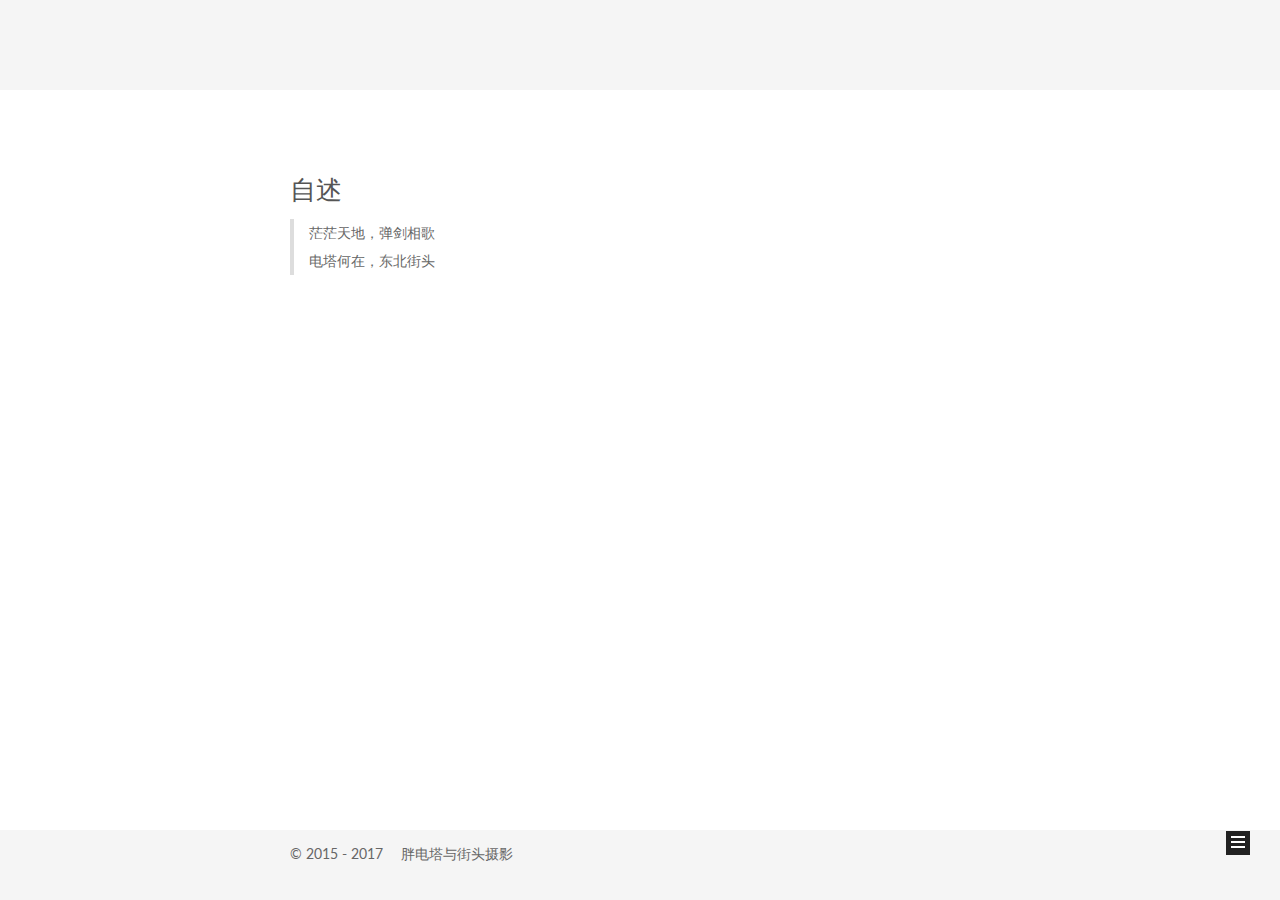
==== about/index.html @ 76a85de4 "fix some bug" ====
<!doctype html>



  


<html class="theme-next mist use-motion" lang="zh-Hans">
<head>
  <meta charset="UTF-8"/>
<meta http-equiv="X-UA-Compatible" content="IE=edge" />
<meta name="viewport" content="width=device-width, initial-scale=1, maximum-scale=1"/>



<meta http-equiv="Cache-Control" content="no-transform" />
<meta http-equiv="Cache-Control" content="no-siteapp" />















  
  
  <link href="/lib/fancybox/source/jquery.fancybox.css?v=2.1.5" rel="stylesheet" type="text/css" />




  
  
  
  

  
    
    
  

  

  

  

  

  
    
    
    <link href="//fonts.googleapis.com/css?family=Lato:300,300italic,400,400italic,700,700italic&subset=latin,latin-ext" rel="stylesheet" type="text/css">
  






<link href="/lib/font-awesome/css/font-awesome.min.css?v=4.6.2" rel="stylesheet" type="text/css" />

<link href="/css/main.css?v=5.1.0" rel="stylesheet" type="text/css" />


  <meta name="keywords" content="Hexo, NexT" />








  <link rel="shortcut icon" type="image/x-icon" href="/favicon.ico?v=5.1.0" />






<meta name="description" content="茫茫天地，弹剑相歌电塔何在，东北街头">
<meta property="og:type" content="website">
<meta property="og:title" content="自述">
<meta property="og:url" content="http://yoursite.com/about/index.html">
<meta property="og:site_name" content="胖电塔与街头摄影">
<meta property="og:description" content="茫茫天地，弹剑相歌电塔何在，东北街头">
<meta property="og:updated_time" content="2017-03-17T02:09:52.000Z">
<meta name="twitter:card" content="summary">
<meta name="twitter:title" content="自述">
<meta name="twitter:description" content="茫茫天地，弹剑相歌电塔何在，东北街头">



<script type="text/javascript" id="hexo.configurations">
  var NexT = window.NexT || {};
  var CONFIG = {
    root: '/',
    scheme: 'Mist',
    sidebar: {"position":"left","display":"post","offset":12,"offset_float":0,"b2t":false,"scrollpercent":false},
    fancybox: true,
    motion: true,
    duoshuo: {
      userId: '0',
      author: '博主'
    },
    algolia: {
      applicationID: '',
      apiKey: '',
      indexName: '',
      hits: {"per_page":10},
      labels: {"input_placeholder":"Search for Posts","hits_empty":"We didn't find any results for the search: ${query}","hits_stats":"${hits} results found in ${time} ms"}
    }
  };
</script>



  <link rel="canonical" href="http://yoursite.com/about/"/>





  <title>
  

  
    自述 | 胖电塔与街头摄影
  
</title>
</head>

<body itemscope itemtype="http://schema.org/WebPage" lang="zh-Hans">

  














  
  
    
  

  <div class="container one-collumn sidebar-position-left  ">
    <div class="headband"></div>

    <header id="header" class="header" itemscope itemtype="http://schema.org/WPHeader">
      <div class="header-inner"><div class="site-brand-wrapper">
  <div class="site-meta ">
    

    <div class="custom-logo-site-title">
      <a href="/"  class="brand" rel="start">
        <span class="logo-line-before"><i></i></span>
        <span class="site-title">胖电塔与街头摄影</span>
        <span class="logo-line-after"><i></i></span>
      </a>
    </div>
      
        <p class="site-subtitle">胖电塔与街头摄影</p>
      
  </div>

  <div class="site-nav-toggle">
    <button>
      <span class="btn-bar"></span>
      <span class="btn-bar"></span>
      <span class="btn-bar"></span>
    </button>
  </div>
</div>

<nav class="site-nav">
  

  
    <ul id="menu" class="menu">
      
        
        <li class="menu-item menu-item-home">
          <a href="/" rel="section">
            
              <i class="menu-item-icon fa fa-fw fa-home"></i> <br />
            
            首页
          </a>
        </li>
      
        
        <li class="menu-item menu-item-categories">
          <a href="/categories" rel="section">
            
              <i class="menu-item-icon fa fa-fw fa-th"></i> <br />
            
            分类
          </a>
        </li>
      
        
        <li class="menu-item menu-item-about">
          <a href="/about" rel="section">
            
              <i class="menu-item-icon fa fa-fw fa-user"></i> <br />
            
            关于
          </a>
        </li>
      
        
        <li class="menu-item menu-item-archives">
          <a href="/archives" rel="section">
            
              <i class="menu-item-icon fa fa-fw fa-archive"></i> <br />
            
            归档
          </a>
        </li>
      
        
        <li class="menu-item menu-item-tags">
          <a href="/tags" rel="section">
            
              <i class="menu-item-icon fa fa-fw fa-tags"></i> <br />
            
            标签
          </a>
        </li>
      

      
    </ul>
  

  
</nav>



 </div>
    </header>

    <main id="main" class="main">
      <div class="main-inner">
        <div class="content-wrap">
          <div id="content" class="content">
            

  <div id="posts" class="posts-expand">
  <header class="post-header">

	<h1 class="post-title" itemprop="name headline">自述</h1>



</header>

    
    
      <blockquote>
<p>茫茫天地，弹剑相歌<br>电塔何在，东北街头</p>
</blockquote>

    
  </div>

          
          </div>
          


          
  <div class="comments" id="comments">
    
  </div>


        </div>
        
          
  
  <div class="sidebar-toggle">
    <div class="sidebar-toggle-line-wrap">
      <span class="sidebar-toggle-line sidebar-toggle-line-first"></span>
      <span class="sidebar-toggle-line sidebar-toggle-line-middle"></span>
      <span class="sidebar-toggle-line sidebar-toggle-line-last"></span>
    </div>
  </div>

  <aside id="sidebar" class="sidebar">
    <div class="sidebar-inner">

      

      

      <section class="site-overview sidebar-panel sidebar-panel-active">
        <div class="site-author motion-element" itemprop="author" itemscope itemtype="http://schema.org/Person">
          <img class="site-author-image" itemprop="image"
               src="/images/head.jpg"
               alt="胖电塔与街头摄影" />
          <p class="site-author-name" itemprop="name">胖电塔与街头摄影</p>
           
              <p class="site-description motion-element" itemprop="description">让尽可能多的人爱上街头摄影</p>
          
        </div>
        <nav class="site-state motion-element">
        
          
            <div class="site-state-item site-state-posts">
              <a href="/archives">
                <span class="site-state-item-count">1</span>
                <span class="site-state-item-name">日志</span>
              </a>
            </div>
          

          
            <div class="site-state-item site-state-categories">
              <a href="/categories">
                <span class="site-state-item-count">1</span>
                <span class="site-state-item-name">分类</span>
              </a>
            </div>
          

          
            <div class="site-state-item site-state-tags">
              <a href="/tags">
                <span class="site-state-item-count">1</span>
                <span class="site-state-item-name">标签</span>
              </a>
            </div>
          

        </nav>

        

        <div class="links-of-author motion-element">
          
            
              <span class="links-of-author-item">
                <a href="https://tuchong.com/1032464/" target="_blank" title="图虫">
                  
                    <i class="fa fa-fw fa-globe"></i>
                  
                  图虫
                </a>
              </span>
            
              <span class="links-of-author-item">
                <a href="http://streetphoto.lofter.com/" target="_blank" title="Lofter">
                  
                    <i class="fa fa-fw fa-globe"></i>
                  
                  Lofter
                </a>
              </span>
            
          
        </div>

        
        

        
        

        


      </section>

      

      

    </div>
  </aside>


        
      </div>
    </main>

    <footer id="footer" class="footer">
      <div class="footer-inner">
        <div class="copyright" >
  
  &copy;  2015 - 
  <span itemprop="copyrightYear">2017</span>
  <span class="with-love">
    <i class="fa fa-heart"></i>
  </span>
  <span class="author" itemprop="copyrightHolder">胖电塔与街头摄影</span>
</div>


<!--<div class="powered-by">
  由 <a class="theme-link" href="https://hexo.io">Hexo</a> 强力驱动
</div>-->

<!--<div class="theme-info">
  主题 -
  <a class="theme-link" href="https://github.com/iissnan/hexo-theme-next">
    NexT.Mist
  </a>
</div>-->


        

        
      </div>
    </footer>

    
      <div class="back-to-top">
        <i class="fa fa-arrow-up"></i>
        
      </div>
    
    
  </div>

  

<script type="text/javascript">
  if (Object.prototype.toString.call(window.Promise) !== '[object Function]') {
    window.Promise = null;
  }
</script>









  




  
  <script type="text/javascript" src="/lib/jquery/index.js?v=2.1.3"></script>

  
  <script type="text/javascript" src="/lib/fastclick/lib/fastclick.min.js?v=1.0.6"></script>

  
  <script type="text/javascript" src="/lib/jquery_lazyload/jquery.lazyload.js?v=1.9.7"></script>

  
  <script type="text/javascript" src="/lib/velocity/velocity.min.js?v=1.2.1"></script>

  
  <script type="text/javascript" src="/lib/velocity/velocity.ui.min.js?v=1.2.1"></script>

  
  <script type="text/javascript" src="/lib/fancybox/source/jquery.fancybox.pack.js?v=2.1.5"></script>


  


  <script type="text/javascript" src="/js/src/utils.js?v=5.1.0"></script>

  <script type="text/javascript" src="/js/src/motion.js?v=5.1.0"></script>



  
  

  

  


  <script type="text/javascript" src="/js/src/bootstrap.js?v=5.1.0"></script>



  



  




	





  





  





  



  
  

  

  

  

  


  

</body>
</html>
---- css/main.css ----
/* normalize.css v3.0.2 | MIT License | git.io/normalize */
html {
  font-family: sans-serif; /* 1 */
  -ms-text-size-adjust: 100%; /* 2 */
  -webkit-text-size-adjust: 100%; /* 2 */
}
body {
  margin: 0;
}
article,
aside,
details,
figcaption,
figure,
footer,
header,
hgroup,
main,
menu,
nav,
section,
summary {
  display: block;
}
audio,
canvas,
progress,
video {
  display: inline-block; /* 1 */
  vertical-align: baseline; /* 2 */
}
audio:not([controls]) {
  display: none;
  height: 0;
}
[hidden],
template {
  display: none;
}
a {
  background-color: transparent;
}
a:active,
a:hover {
  outline: 0;
}
abbr[title] {
  border-bottom: 1px dotted;
}
b,
strong {
  font-weight: bold;
}
dfn {
  font-style: italic;
}
h1 {
  font-size: 2em;
  margin: 0.67em 0;
}
mark {
  background: #ff0;
  color: #000;
}
small {
  font-size: 80%;
}
sub,
sup {
  font-size: 75%;
  line-height: 0;
  position: relative;
  vertical-align: baseline;
}
sup {
  top: -0.5em;
}
sub {
  bottom: -0.25em;
}
img {
  border: 0;
}
svg:not(:root) {
  overflow: hidden;
}
figure {
  margin: 1em 40px;
}
hr {
  -moz-box-sizing: content-box;
  box-sizing: content-box;
  height: 0;
}
pre {
  overflow: auto;
}
code,
kbd,
pre,
samp {
  font-family: monospace, monospace;
  font-size: 1em;
}
button,
input,
optgroup,
select,
textarea {
  color: inherit; /* 1 */
  font: inherit; /* 2 */
  margin: 0; /* 3 */
}
button {
  overflow: visible;
}
button,
select {
  text-transform: none;
}
button,
html input[type="button"],
input[type="reset"],
input[type="submit"] {
  -webkit-appearance: button; /* 2 */
  cursor: pointer; /* 3 */
}
button[disabled],
html input[disabled] {
  cursor: default;
}
button::-moz-focus-inner,
input::-moz-focus-inner {
  border: 0;
  padding: 0;
}
input {
  line-height: normal;
}
input[type="checkbox"],
input[type="radio"] {
  box-sizing: border-box; /* 1 */
  padding: 0; /* 2 */
}
input[type="number"]::-webkit-inner-spin-button,
input[type="number"]::-webkit-outer-spin-button {
  height: auto;
}
input[type="search"] {
  -webkit-appearance: textfield; /* 1 */
  -moz-box-sizing: content-box;
  -webkit-box-sizing: content-box; /* 2 */
  box-sizing: content-box;
}
input[type="search"]::-webkit-search-cancel-button,
input[type="search"]::-webkit-search-decoration {
  -webkit-appearance: none;
}
fieldset {
  border: 1px solid #c0c0c0;
  margin: 0 2px;
  padding: 0.35em 0.625em 0.75em;
}
legend {
  border: 0; /* 1 */
  padding: 0; /* 2 */
}
textarea {
  overflow: auto;
}
optgroup {
  font-weight: bold;
}
table {
  border-collapse: collapse;
  border-spacing: 0;
}
td,
th {
  padding: 0;
}
::selection {
  background: #262a30;
  color: #fff;
}
body {
  position: relative;
  font-family: 'Lato', "PingFang SC", "Microsoft YaHei", sans-serif;
  font-size: 14px;
  line-height: 2;
  color: #555;
  background: #fff;
}
@media (max-width: 767px) {
  body {
    padding-right: 0 !important;
  }
}
@media (min-width: 768px) and (max-width: 991px) {
  body {
    padding-right: 0 !important;
  }
}
@media (min-width: 1600px) {
  body {
    font-size: 16px;
  }
}
h1,
h2,
h3,
h4,
h5,
h6 {
  margin: 0;
  padding: 0;
  font-weight: bold;
  line-height: 1.5;
  font-family: 'Lato', "PingFang SC", "Microsoft YaHei", sans-serif;
}
h2,
h3,
h4,
h5,
h6 {
  margin: 20px 0 15px;
}
h1 {
  font-size: 24px;
}
@media (max-width: 767px) {
  h1 {
    font-size: 20px;
  }
}
h2 {
  font-size: 22px;
}
@media (max-width: 767px) {
  h2 {
    font-size: 18px;
  }
}
h3 {
  font-size: 20px;
}
@media (max-width: 767px) {
  h3 {
    font-size: 16px;
  }
}
h4 {
  font-size: 18px;
}
@media (max-width: 767px) {
  h4 {
    font-size: 14px;
  }
}
h5 {
  font-size: 16px;
}
@media (max-width: 767px) {
  h5 {
    font-size: 12px;
  }
}
h6 {
  font-size: 14px;
}
@media (max-width: 767px) {
  h6 {
    font-size: 10px;
  }
}
p {
  margin: 0 0 25px 0;
}
a {
  color: #555;
  text-decoration: none;
  border-bottom: 1px solid #999;
  word-wrap: break-word;
}
a:hover {
  color: #222;
  border-bottom-color: #222;
}
blockquote {
  margin: 0;
  padding: 0;
}
img {
  display: block;
  margin: auto;
  max-width: 100%;
  height: auto;
}
hr {
  margin: 40px 0;
  height: 3px;
  border: none;
  background-color: #ddd;
  background-image: repeating-linear-gradient(-45deg, #fff, #fff 4px, transparent 4px, transparent 8px);
}
blockquote {
  padding: 0 15px;
  color: #666;
  border-left: 4px solid #ddd;
}
blockquote cite::before {
  content: "-";
  padding: 0 5px;
}
dt {
  font-weight: 700;
}
dd {
  margin: 0;
  padding: 0;
}
.text-left {
  text-align: left;
}
.text-center {
  text-align: center;
}
.text-right {
  text-align: right;
}
.text-justify {
  text-align: justify;
}
.text-nowrap {
  white-space: nowrap;
}
.text-lowercase {
  text-transform: lowercase;
}
.text-uppercase {
  text-transform: uppercase;
}
.text-capitalize {
  text-transform: capitalize;
}
.center-block {
  display: block;
  margin-left: auto;
  margin-right: auto;
}
.clearfix:before,
.clearfix:after {
  content: " ";
  display: table;
}
.clearfix:after {
  clear: both;
}
.pullquote {
  width: 45%;
}
.pullquote.left {
  float: left;
  margin-left: 5px;
  margin-right: 10px;
}
.pullquote.right {
  float: right;
  margin-left: 10px;
  margin-right: 5px;
}
.affix.affix.affix {
  position: fixed;
}
.translation {
  margin-top: -20px;
  font-size: 14px;
  color: #999;
}
.scrollbar-measure {
  width: 100px;
  height: 100px;
  overflow: scroll;
  position: absolute;
  top: -9999px;
}
.use-motion .motion-element {
  opacity: 0;
}
table {
  margin: 20px 0;
  width: 100%;
  border-collapse: collapse;
  border-spacing: 0;
  border: 1px solid #ddd;
  font-size: 14px;
  table-layout: fixed;
  word-wrap: break-all;
}
table>tbody>tr:nth-of-type(odd) {
  background-color: #f9f9f9;
}
table>tbody>tr:hover {
  background-color: #f5f5f5;
}
caption,
th,
td {
  padding: 8px;
  text-align: left;
  vertical-align: middle;
  font-weight: normal;
}
th,
td {
  border-bottom: 3px solid #ddd;
  border-right: 1px solid #eee;
}
th {
  padding-bottom: 10px;
  font-weight: 700;
}
td {
  border-bottom-width: 1px;
}
html,
body {
  height: 100%;
}
.container {
  position: relative;
  min-height: 100%;
}
.header-inner {
  margin: 0 auto;
  padding: 100px 0 70px;
  width: 700px;
}
@media (min-width: 1600px) {
  .container .header-inner {
    width: 900px;
  }
}
.main {
  padding-bottom: 150px;
}
.main-inner {
  margin: 0 auto;
  width: 700px;
}
@media (min-width: 1600px) {
  .container .main-inner {
    width: 900px;
  }
}
.footer {
  position: absolute;
  left: 0;
  bottom: 0;
  width: 100%;
  min-height: 50px;
}
.footer-inner {
  box-sizing: border-box;
  margin: 20px auto;
  width: 700px;
}
@media (min-width: 1600px) {
  .container .footer-inner {
    width: 900px;
  }
}
pre,
.highlight {
  overflow: auto;
  margin: 20px 0;
  padding: 0;
  font-size: 13px;
  color: #4d4d4c;
  background: #f7f7f7;
  line-height: 1.6;
}
pre,
code {
  font-family: consolas, Menlo, "PingFang SC", "Microsoft YaHei", monospace;
}
code {
  padding: 2px 4px;
  word-wrap: break-word;
  color: #555;
  background: #eee;
  border-radius: 3px;
  font-size: 13px;
}
pre code {
  padding: 0;
  color: #4d4d4c;
  background: none;
  text-shadow: none;
}
.highlight {
  border-radius: 1px;
}
.highlight pre {
  border: none;
  margin: 0;
  padding: 10px 0;
}
.highlight table {
  margin: 0;
  width: auto;
  border: none;
}
.highlight td {
  border: none;
  padding: 0;
}
.highlight figcaption {
  font-size: 1em;
  color: #4d4d4c;
  line-height: 1em;
  margin-bottom: 1em;
}
.highlight figcaption:before,
.highlight figcaption:after {
  content: " ";
  display: table;
}
.highlight figcaption:after {
  clear: both;
}
.highlight figcaption a {
  float: right;
  color: #4d4d4c;
}
.highlight figcaption a:hover {
  border-bottom-color: #4d4d4c;
}
.highlight .gutter pre {
  padding-left: 10px;
  padding-right: 10px;
  color: #869194;
  text-align: right;
  background-color: #eff2f3;
}
.highlight .code pre {
  padding-left: 10px;
  padding-right: 10px;
  background-color: #f7f7f7;
}
.highlight .line {
  height: 20px;
}
.gutter {
  -webkit-user-select: none;
  -moz-user-select: none;
  -ms-user-select: none;
  user-select: none;
}
.gist table {
  width: auto;
}
.gist table td {
  border: none;
}
pre .deletion {
  background: #fdd;
}
pre .addition {
  background: #dfd;
}
pre .meta {
  color: #8959a8;
}
pre .comment {
  color: #8e908c;
}
pre .variable,
pre .attribute,
pre .tag,
pre .regexp,
pre .ruby .constant,
pre .xml .tag .title,
pre .xml .pi,
pre .xml .doctype,
pre .html .doctype,
pre .css .id,
pre .css .class,
pre .css .pseudo {
  color: #c82829;
}
pre .number,
pre .preprocessor,
pre .built_in,
pre .literal,
pre .params,
pre .constant,
pre .command {
  color: #f5871f;
}
pre .ruby .class .title,
pre .css .rules .attribute,
pre .string,
pre .value,
pre .inheritance,
pre .header,
pre .ruby .symbol,
pre .xml .cdata,
pre .special,
pre .number,
pre .formula {
  color: #718c00;
}
pre .title,
pre .css .hexcolor {
  color: #3e999f;
}
pre .function,
pre .python .decorator,
pre .python .title,
pre .ruby .function .title,
pre .ruby .title .keyword,
pre .perl .sub,
pre .javascript .title,
pre .coffeescript .title {
  color: #4271ae;
}
pre .keyword,
pre .javascript .function {
  color: #8959a8;
}
.full-image.full-image.full-image {
  border: none;
  max-width: 100%;
  width: auto;
  margin: 20px auto;
}
@media (min-width: 992px) {
  .full-image.full-image.full-image {
    max-width: none;
    width: 110%;
    margin: 25px -5%;
  }
}
.blockquote-center,
.page-home .post-type-quote blockquote,
.page-post-detail .post-type-quote blockquote {
  position: relative;
  margin: 40px 0;
  padding: 0;
  border-left: none;
  text-align: center;
}
.blockquote-center::before,
.page-home .post-type-quote blockquote::before,
.page-post-detail .post-type-quote blockquote::before,
.blockquote-center::after,
.page-home .post-type-quote blockquote::after,
.page-post-detail .post-type-quote blockquote::after {
  position: absolute;
  content: ' ';
  display: block;
  width: 100%;
  height: 24px;
  opacity: 0.2;
  background-repeat: no-repeat;
  background-position: 0 -6px;
  background-size: 22px 22px;
}
.blockquote-center::before,
.page-home .post-type-quote blockquote::before,
.page-post-detail .post-type-quote blockquote::before {
  top: -20px;
  background-image: url("../images/quote-l.svg");
  border-top: 1px solid #ccc;
}
.blockquote-center::after,
.page-home .post-type-quote blockquote::after,
.page-post-detail .post-type-quote blockquote::after {
  bottom: -20px;
  background-image: url("../images/quote-r.svg");
  border-bottom: 1px solid #ccc;
  background-position: 100% 8px;
}
.blockquote-center p,
.page-home .post-type-quote blockquote p,
.page-post-detail .post-type-quote blockquote p,
.blockquote-center div,
.page-home .post-type-quote blockquote div,
.page-post-detail .post-type-quote blockquote div {
  text-align: center;
}
.post .post-body .group-picture img {
  box-sizing: border-box;
  padding: 0 3px;
  border: none;
}
.post .group-picture-row {
  overflow: hidden;
  margin-top: 6px;
}
.post .group-picture-row:first-child {
  margin-top: 0;
}
.post .group-picture-column {
  float: left;
}
.page-post-detail .post-body .group-picture-column {
  float: none;
  margin-top: 10px;
  width: auto !important;
}
.page-post-detail .post-body .group-picture-column img {
  margin: 0 auto;
}
.page-archive .group-picture-container {
  overflow: hidden;
}
.page-archive .group-picture-row {
  float: left;
}
.page-archive .group-picture-row:first-child {
  margin-top: 6px;
}
.page-archive .group-picture-column {
  max-width: 150px;
  max-height: 150px;
}
.note {
  padding: 20px;
  margin: 20px 0;
  border: 1px solid #eee;
  border-left-width: 5px;
  border-radius: 3px;
}
.note h2,
.note h3,
.note h4,
.note h5,
.note h6 {
  margin-top: 0;
  margin-bottom: 5px;
}
.note p:last-child {
  margin-bottom: 0;
}
.note code {
  border-radius: 3px;
}
.note+.note {
  margin-top: -5px;
}
.default {
  border-left-color: #777;
}
.default h2,
.default h3,
.default h4,
.default h5,
.default h6 {
  color: #777;
}
.primary {
  border-left-color: #428bca;
}
.primary h2,
.primary h3,
.primary h4,
.primary h5,
.primary h6 {
  color: #428bca;
}
.success {
  border-left-color: #5cb85c;
}
.success h2,
.success h3,
.success h4,
.success h5,
.success h6 {
  color: #5cb85c;
}
.danger {
  border-left-color: #d9534f;
}
.danger h2,
.danger h3,
.danger h4,
.danger h5,
.danger h6 {
  color: #d9534f;
}
.warning {
  border-left-color: #f0ad4e;
}
.warning h2,
.warning h3,
.warning h4,
.warning h5,
.warning h6 {
  color: #f0ad4e;
}
.info {
  border-left-color: #5bc0de;
}
.info h2,
.info h3,
.info h4,
.info h5,
.info h6 {
  color: #5bc0de;
}
.exturl {
  background-color: transparent;
  cursor: pointer;
  border-bottom: 1px solid #999;
}
.exturl .fa {
  font-size: 14px;
}
.exturl:active,
.exturl:hover {
  outline: 0;
  color: #222;
  border-bottom-color: #222;
}
.btn {
  display: inline-block;
  padding: 0 20px;
  font-size: 14px;
  color: #fff;
  background: #222;
  border: 2px solid #222;
  text-decoration: none;
  border-radius: 0;
  transition-property: background-color;
  transition-duration: 0.2s;
  transition-timing-function: ease-in-out;
  transition-delay: 0s;
}
.btn:hover,
.post-button .btn:hover {
  border-color: #222;
  color: #222;
  background: #fff;
}
.btn-bar {
  display: block;
  width: 22px;
  height: 2px;
  background: #555;
  border-radius: 1px;
}
.btn-bar+.btn-bar {
  margin-top: 4px;
}
.pagination {
  margin: 120px 0 40px;
  text-align: center;
  border-top: 1px solid #eee;
}
.page-number-basic,
.pagination .prev,
.pagination .next,
.pagination .page-number,
.pagination .space {
  display: inline-block;
  position: relative;
  top: -1px;
  margin: 0 10px;
  padding: 0 10px;
  line-height: 30px;
}
@media (max-width: 767px) {
  .page-number-basic,
  .pagination .prev,
  .pagination .next,
  .pagination .page-number,
  .pagination .space {
    margin: 0 5px;
  }
}
.pagination .prev,
.pagination .next,
.pagination .page-number {
  border-bottom: 0;
  border-top: 1px solid #eee;
  transition-property: border-color;
  transition-duration: 0.2s;
  transition-timing-function: ease-in-out;
  transition-delay: 0s;
}
.pagination .prev:hover,
.pagination .next:hover,
.pagination .page-number:hover {
  border-top-color: #222;
}
.pagination .space {
  padding: 0;
  margin: 0;
}
.pagination .prev {
  margin-left: 0;
}
.pagination .next {
  margin-right: 0;
}
.pagination .page-number.current {
  color: #fff;
  background: #ccc;
  border-top-color: #ccc;
}
@media (max-width: 767px) {
  .pagination {
    border-top: none;
  }
  .pagination .prev,
  .pagination .next,
  .pagination .page-number {
    margin-bottom: 10px;
    border-top: 0;
    border-bottom: 1px solid #eee;
  }
  .pagination .prev:hover,
  .pagination .next:hover,
  .pagination .page-number:hover {
    border-bottom-color: #222;
  }
}
.comments {
  margin: 60px 20px 0;
}
.tag-cloud {
  text-align: center;
}
.tag-cloud a {
  display: inline-block;
  margin: 10px;
}
.back-to-top {
  box-sizing: border-box;
  position: fixed;
  bottom: -100px;
  right: 30px;
  z-index: 1050;
  padding: 0 6px;
  width: 24px;
  background: #222;
  font-size: 12px;
  opacity: 1;
  color: #fff;
  cursor: pointer;
  text-align: center;
  -webkit-transform: translateZ(0);
  transition-property: bottom;
  transition-duration: 0.2s;
  transition-timing-function: ease-in-out;
  transition-delay: 0s;
}
@media (max-width: 767px) {
  .back-to-top {
    display: none;
  }
}
@media (min-width: 768px) and (max-width: 991px) {
  .back-to-top {
    display: none;
  }
}
.back-to-top.back-to-top-on {
  bottom: 19px;
}
.header {
  background: #fff;
}
.header-inner {
  position: relative;
}
.headband {
  height: 3px;
  background: #222;
}
.site-meta {
  margin: 0;
  text-align: left;
}
@media (max-width: 767px) {
  .site-meta {
    text-align: center;
  }
}
.brand {
  position: relative;
  display: inline-block;
  padding: 0 40px;
  color: #222;
  background: #222;
  border-bottom: none;
}
.brand:hover {
  color: #222;
}
.logo {
  display: inline-block;
  margin-right: 5px;
  line-height: 36px;
  vertical-align: top;
}
.site-title {
  display: inline-block;
  vertical-align: top;
  line-height: 36px;
  font-size: 20px;
  font-weight: normal;
  font-family: 'Lato', "PingFang SC", "Microsoft YaHei", sans-serif;
}
.site-subtitle {
  margin-top: 10px;
  font-size: 13px;
  color: #999;
}
.use-motion .brand {
  opacity: 0;
}
.use-motion .logo,
.use-motion .site-title,
.use-motion .site-subtitle {
  opacity: 0;
  position: relative;
  top: -10px;
}
.site-nav-toggle {
  display: none;
  position: absolute;
  top: 10px;
  left: 10px;
}
@media (max-width: 767px) {
  .site-nav-toggle {
    display: block;
  }
}
.site-nav-toggle button {
  margin-top: 2px;
  padding: 9px 10px;
  background: transparent;
  border: none;
}
@media (max-width: 767px) {
  .site-nav {
    display: none;
    margin: 0 -10px;
    padding: 0 10px;
    clear: both;
    border-top: 1px solid #ddd;
  }
}
@media (min-width: 768px) and (max-width: 991px) {
  .site-nav {
    display: block !important;
  }
}
@media (min-width: 992px) {
  .site-nav {
    display: block !important;
  }
}
.menu {
  margin-top: 20px;
  padding-left: 0;
  text-align: center;
}
.menu .menu-item {
  display: inline-block;
  margin: 0 10px;
  list-style: none;
}
@media screen and (max-width: 767px) {
  .menu .menu-item {
    margin-top: 10px;
  }
}
.menu .menu-item a {
  display: block;
  font-size: 13px;
  line-height: inherit;
  border-bottom: 1px solid transparent;
  transition-property: border-color;
  transition-duration: 0.2s;
  transition-timing-function: ease-in-out;
  transition-delay: 0s;
}
.menu .menu-item a:hover {
  border-bottom-color: #222;
}
.menu .menu-item .fa {
  margin-right: 5px;
}
.use-motion .menu-item {
  opacity: 0;
}
.post-body {
  font-family: 'Lato', "PingFang SC", "Microsoft YaHei", sans-serif;
}
@media (max-width: 767px) {
  .post-body {
    word-break: break-word;
  }
}
.post-body .fancybox img {
  display: block !important;
  margin: 0 auto;
  cursor: pointer;
  cursor: zoom-in;
  cursor: -webkit-zoom-in;
}
.post-body .image-caption,
.post-body .figure .caption {
  margin: 10px auto 15px;
  text-align: center;
  font-size: 14px;
  color: #999;
  font-weight: bold;
  line-height: 1;
}
.post-sticky-flag {
  display: inline-block;
  font-size: 16px;
  -ms-transform: rotate(30deg);
  -webkit-transform: rotate(30deg);
  -moz-transform: rotate(30deg);
  -ms-transform: rotate(30deg);
  -o-transform: rotate(30deg);
  transform: rotate(30deg);
}
.posts-expand {
  padding-top: 40px;
}
@media (max-width: 767px) {
  .posts-expand {
    margin: 0 20px;
  }
  .post-body pre,
  .post-body .highlight {
    padding: 10px;
  }
  .post-body pre .gutter pre,
  .post-body .highlight .gutter pre {
    padding-right: 10px;
  }
}
@media (min-width: 992px) {
  .posts-expand .post-body {
    text-align: justify;
  }
}
.posts-expand .post-body h2,
.posts-expand .post-body h3,
.posts-expand .post-body h4,
.posts-expand .post-body h5,
.posts-expand .post-body h6 {
  padding-top: 10px;
}
.posts-expand .post-body h2 .header-anchor,
.posts-expand .post-body h3 .header-anchor,
.posts-expand .post-body h4 .header-anchor,
.posts-expand .post-body h5 .header-anchor,
.posts-expand .post-body h6 .header-anchor {
  float: right;
  margin-left: 10px;
  color: #ccc;
  border-bottom-style: none;
  visibility: hidden;
}
.posts-expand .post-body h2 .header-anchor:hover,
.posts-expand .post-body h3 .header-anchor:hover,
.posts-expand .post-body h4 .header-anchor:hover,
.posts-expand .post-body h5 .header-anchor:hover,
.posts-expand .post-body h6 .header-anchor:hover {
  color: inherit;
}
.posts-expand .post-body h2:hover .header-anchor,
.posts-expand .post-body h3:hover .header-anchor,
.posts-expand .post-body h4:hover .header-anchor,
.posts-expand .post-body h5:hover .header-anchor,
.posts-expand .post-body h6:hover .header-anchor {
  visibility: visible;
}
.posts-expand .post-body ul li {
  list-style: circle;
}
.posts-expand .post-body img {
  box-sizing: border-box;
  margin: auto;
  padding: 3px;
  border: 1px solid #ddd;
}
.posts-expand .fancybox img {
  margin: 0 auto;
}
@media (max-width: 767px) {
  .posts-collapse {
    margin: 0 20px;
  }
  .posts-collapse .post-title,
  .posts-collapse .post-meta {
    display: block;
    width: auto;
    text-align: left;
  }
}
.posts-collapse {
  position: relative;
  z-index: 1010;
  margin-left: 0;
}
.posts-collapse::after {
  content: " ";
  position: absolute;
  top: 20px;
  left: 0;
  margin-left: -2px;
  width: 4px;
  height: 100%;
  background: #f5f5f5;
  z-index: -1;
}
@media (max-width: 767px) {
  .posts-collapse {
    margin: 0 20px;
  }
}
.posts-collapse .collection-title {
  position: relative;
  margin: 60px 0;
}
.posts-collapse .collection-title h2 {
  margin-left: 20px;
}
.posts-collapse .collection-title small {
  color: #bbb;
}
.posts-collapse .collection-title::before {
  content: " ";
  position: absolute;
  left: 0;
  top: 50%;
  margin-left: -4px;
  margin-top: -4px;
  width: 8px;
  height: 8px;
  background: #bbb;
  border-radius: 50%;
}
.posts-collapse .post {
  margin: 30px 0;
}
.posts-collapse .post-header {
  position: relative;
  transition-duration: 0.2s;
  transition-timing-function: ease-in-out;
  transition-delay: 0s;
  transition-property: border;
  border-bottom: 1px dashed #ccc;
}
.posts-collapse .post-header::before {
  content: " ";
  position: absolute;
  left: 0;
  top: 12px;
  width: 6px;
  height: 6px;
  margin-left: -4px;
  background: #bbb;
  border-radius: 50%;
  border: 1px solid #fff;
  transition-duration: 0.2s;
  transition-timing-function: ease-in-out;
  transition-delay: 0s;
  transition-property: background;
}
.posts-collapse .post-header:hover {
  border-bottom-color: #666;
}
.posts-collapse .post-header:hover::before {
  background: #222;
}
.posts-collapse .post-meta {
  position: absolute;
  font-size: 12px;
  left: 20px;
  top: 5px;
}
.posts-collapse .post-comments-count {
  display: none;
}
.posts-collapse .post-title {
  margin-left: 60px;
  font-size: 16px;
  font-weight: normal;
  line-height: inherit;
}
.posts-collapse .post-title::after {
  margin-left: 3px;
  opacity: 0.6;
}
.posts-collapse .post-title a {
  color: #666;
  border-bottom: none;
}
.page-home .post-type-quote .post-header,
.page-post-detail .post-type-quote .post-header,
.page-home .post-type-quote .post-tags,
.page-post-detail .post-type-quote .post-tags {
  display: none;
}
.posts-expand .post-title {
  font-size: 26px;
  text-align: center;
  word-break: break-word;
  font-weight: 400;
}
@media (max-width: 767px) {
  .posts-expand .post-title {
    font-size: 22px;
  }
}
.posts-expand .post-title-link {
  display: inline-block;
  position: relative;
  color: #555;
  border-bottom: none;
  line-height: 1.2;
  vertical-align: top;
}
.posts-expand .post-title-link::before {
  content: "";
  position: absolute;
  width: 100%;
  height: 2px;
  bottom: 0;
  left: 0;
  background-color: #000;
  visibility: hidden;
  -webkit-transform: scaleX(0);
  -moz-transform: scaleX(0);
  -ms-transform: scaleX(0);
  -o-transform: scaleX(0);
  transform: scaleX(0);
  transition-duration: 0.2s;
  transition-timing-function: ease-in-out;
  transition-delay: 0s;
}
.posts-expand .post-title-link:hover::before {
  visibility: visible;
  -webkit-transform: scaleX(1);
  -moz-transform: scaleX(1);
  -ms-transform: scaleX(1);
  -o-transform: scaleX(1);
  transform: scaleX(1);
}
.posts-expand .post-title-link .fa {
  font-size: 16px;
}
.posts-expand .post-meta {
  margin: 3px 0 60px 0;
  color: #999;
  font-family: 'Lato', "PingFang SC", "Microsoft YaHei", sans-serif;
  font-size: 12px;
  text-align: center;
}
.posts-expand .post-meta .post-category-list {
  display: inline-block;
  margin: 0;
  padding: 3px;
}
.posts-expand .post-meta .post-category-list-link {
  color: #999;
}
.posts-expand .post-meta .post-description {
  font-size: 14px;
  margin-top: 2px;
}
.post-meta-divider {
  margin: 0 0.5em;
}
.post-meta-item-icon {
  margin-right: 3px;
}
@media (min-width: 768px) and (max-width: 991px) {
  .post-meta-item-icon {
    display: inline-block;
  }
}
@media (max-width: 767px) {
  .post-meta-item-icon {
    display: inline-block;
  }
}
@media (min-width: 768px) and (max-width: 991px) {
  .post-meta-item-text {
    display: none;
  }
}
@media (max-width: 767px) {
  .post-meta-item-text {
    display: none;
  }
}
@media (max-width: 767px) {
  .posts-expand .post-comments-count {
    display: none;
  }
}
.social-like {
  font-size: 14px;
  height: 20px;
  text-align: center;
  border-top: 1px solid #eee;
  padding-top: 9px;
  margin-top: 45px;
  display: flex;
  justify-content: center;
}
.vk_like {
  width: 85px;
  height: 21px;
  padding-top: 7px;
  align-self: center;
}
.fb_like {
  height: 30px;
  align-self: center;
}
.post-button {
  margin-top: 50px;
}
.post-button .btn {
  color: #555;
  font-size: 14px;
  background: transparent;
  border-radius: 0;
  line-height: 2;
  margin: 0 4px 8px 4px;
}
.post-button .fa-fw {
  width: 1.285714285714286em;
  text-align: left;
}
.posts-expand .post-tags {
  margin-top: 40px;
  text-align: center;
}
.posts-expand .post-tags a {
  display: inline-block;
  margin-right: 10px;
  font-size: 13px;
}
.post-nav {
  display: table;
  margin-top: 15px;
  width: 100%;
  border-top: 1px solid #eee;
}
.post-nav-divider {
  display: table-cell;
  width: 10%;
}
.post-nav-item {
  display: table-cell;
  padding: 10px 0 0 0;
  width: 45%;
  vertical-align: top;
}
.post-nav-item a {
  position: relative;
  display: block;
  line-height: 25px;
  font-size: 14px;
  color: #555;
  border-bottom: none;
}
.post-nav-item a:hover {
  color: #222;
  border-bottom: none;
}
.post-nav-item a:active {
  top: 2px;
}
.post-nav-item .fa {
  position: absolute;
  top: 8px;
  left: 0;
  font-size: 12px;
}
.post-nav-next a {
  padding-left: 15px;
}
.post-nav-prev {
  text-align: right;
}
.post-nav-prev a {
  padding-right: 15px;
}
.post-nav-prev .fa {
  right: 0;
  left: auto;
}
.posts-expand .post-eof {
  display: block;
  margin: 80px auto 60px;
  width: 8%;
  height: 1px;
  background: #ccc;
  text-align: center;
}
.post:last-child .post-eof.post-eof.post-eof {
  display: none;
}
.post-gallery {
  display: table;
  table-layout: fixed;
  width: 100%;
  border-collapse: separate;
}
.post-gallery-row {
  display: table-row;
}
.post-gallery .post-gallery-img {
  display: table-cell;
  text-align: center;
  vertical-align: middle;
  border: none;
}
.post-gallery .post-gallery-img img {
  max-width: 100%;
  max-height: 100%;
  border: none;
}
.fancybox-close,
.fancybox-close:hover {
  border: none;
}
.sidebar {
  position: fixed;
  right: 0;
  top: 0;
  bottom: 0;
  width: 0;
  z-index: 1040;
  box-shadow: inset 0 2px 6px #000;
  background: #222;
  -webkit-transform: translateZ(0);
}
.sidebar a {
  color: #999;
  border-bottom-color: #555;
}
.sidebar a:hover {
  color: #eee;
}
@media (min-width: 768px) and (max-width: 991px) {
  .sidebar {
    display: none !important;
  }
}
@media (max-width: 767px) {
  .sidebar {
    display: none !important;
  }
}
.sidebar-inner {
  position: relative;
  padding: 20px 10px;
  color: #999;
  text-align: center;
}
.sidebar-toggle {
  position: fixed;
  right: 30px;
  bottom: 45px;
  width: 14px;
  height: 14px;
  padding: 5px;
  background: #222;
  line-height: 0;
  z-index: 1050;
  cursor: pointer;
  -webkit-transform: translateZ(0);
}
@media (min-width: 768px) and (max-width: 991px) {
  .sidebar-toggle {
    display: none;
  }
}
@media (max-width: 767px) {
  .sidebar-toggle {
    display: none;
  }
}
.sidebar-toggle-line {
  position: relative;
  display: inline-block;
  vertical-align: top;
  height: 2px;
  width: 100%;
  background: #fff;
  margin-top: 3px;
}
.sidebar-toggle-line:first-child {
  margin-top: 0;
}
.site-author-image {
  display: block;
  margin: 0 auto;
  padding: 2px;
  max-width: 96px;
  height: auto;
  border: 2px solid #333;
}
.site-author-name {
  margin: 5px 0 0;
  text-align: center;
  color: #f5f5f5;
  font-weight: normal;
}
.site-description {
  margin-top: 5px;
  text-align: center;
  font-size: 14px;
  color: #999;
}
.site-state {
  overflow: hidden;
  line-height: 1.4;
  white-space: nowrap;
  text-align: center;
}
.site-state-item {
  display: inline-block;
  padding: 0 15px;
  border-left: 1px solid #333;
}
.site-state-item:first-child {
  border-left: none;
}
.site-state-item a {
  border-bottom: none;
}
.site-state-item-count {
  display: block;
  text-align: center;
  color: inherit;
  font-weight: 600;
  font-size: 18px;
}
.site-state-item-name {
  font-size: 13px;
  color: inherit;
}
.feed-link {
  margin-top: 20px;
}
.feed-link a {
  display: inline-block;
  padding: 0 15px;
  color: #fc6423;
  border: 1px solid #fc6423;
  border-radius: 4px;
}
.feed-link a i {
  color: #fc6423;
  font-size: 14px;
}
.feed-link a:hover {
  color: #fff;
  background: #fc6423;
}
.feed-link a:hover i {
  color: #fff;
}
.links-of-author {
  margin-top: 20px;
}
.links-of-author a {
  display: inline-block;
  vertical-align: middle;
  margin-right: 10px;
  margin-bottom: 10px;
  border-bottom-color: #555;
  font-size: 13px;
}
.links-of-author a:before {
  display: inline-block;
  vertical-align: middle;
  margin-right: 3px;
  content: " ";
  width: 4px;
  height: 4px;
  border-radius: 50%;
  background: #aa5e20;
}
.links-of-blogroll {
  font-size: 13px;
}
.links-of-blogroll-title {
  margin-top: 20px;
  font-size: 14px;
  font-weight: 600;
}
.links-of-blogroll-list {
  margin: 0;
  padding: 0;
}
.links-of-blogroll-item {
  padding: 2px 10px;
}
.sidebar-nav {
  margin: 0 0 20px;
  padding-left: 0;
}
.sidebar-nav li {
  display: inline-block;
  cursor: pointer;
  border-bottom: 1px solid transparent;
  font-size: 14px;
  color: #555;
}
.sidebar-nav li:hover {
  color: #f5f5f5;
}
.page-post-detail .sidebar-nav-toc {
  padding: 0 5px;
}
.page-post-detail .sidebar-nav-overview {
  margin-left: 10px;
}
.sidebar-nav .sidebar-nav-active {
  color: #87daff;
  border-bottom-color: #87daff;
}
.sidebar-nav .sidebar-nav-active:hover {
  color: #87daff;
}
.sidebar-panel {
  display: none;
}
.sidebar-panel-active {
  display: block;
}
.post-toc-empty {
  font-size: 14px;
  color: #666;
}
.post-toc-wrap {
  overflow: hidden;
}
.post-toc {
  overflow: auto;
}
.post-toc ol {
  margin: 0;
  padding: 0 2px 5px 10px;
  text-align: left;
  list-style: none;
  font-size: 14px;
}
.post-toc ol > ol {
  padding-left: 0;
}
.post-toc ol a {
  transition-duration: 0.2s;
  transition-timing-function: ease-in-out;
  transition-delay: 0s;
  transition-property: all;
  color: #999;
  border-bottom-color: #555;
}
.post-toc ol a:hover {
  color: #ccc;
  border-bottom-color: #ccc;
}
.post-toc .nav-item {
  overflow: hidden;
  text-overflow: ellipsis;
  white-space: nowrap;
  line-height: 1.8;
}
.post-toc .nav .nav-child {
  display: none;
}
.post-toc .nav .active > .nav-child {
  display: block;
}
.post-toc .nav .active-current > .nav-child {
  display: block;
}
.post-toc .nav .active-current > .nav-child > .nav-item {
  display: block;
}
.post-toc .nav .active > a {
  color: #87daff;
  border-bottom-color: #87daff;
}
.post-toc .nav .active-current > a {
  color: #87daff;
}
.post-toc .nav .active-current > a:hover {
  color: #87daff;
}
.footer {
  font-size: 14px;
  color: #999;
}
.footer img {
  border: none;
}
.footer-inner {
  text-align: center;
}
.with-love {
  display: inline-block;
  margin: 0 5px;
}
.powered-by,
.theme-info {
  display: inline-block;
}
.powered-by {
  margin-right: 10px;
}
.powered-by::after {
  content: "|";
  padding-left: 10px;
}
.cc-license {
  margin-top: 10px;
  text-align: center;
}
.cc-license .cc-opacity {
  opacity: 0.7;
  border-bottom: none;
}
.cc-license .cc-opacity:hover {
  opacity: 0.9;
}
.cc-license img {
  display: inline-block;
}
.theme-next #ds-thread #ds-reset {
  color: #555;
}
.theme-next #ds-thread #ds-reset .ds-replybox {
  margin-bottom: 30px;
}
.theme-next #ds-thread #ds-reset .ds-replybox .ds-avatar,
.theme-next #ds-reset .ds-avatar img {
  box-shadow: none;
}
.theme-next #ds-thread #ds-reset .ds-textarea-wrapper {
  border-color: #c7d4e1;
  background: none;
  border-top-right-radius: 3px;
  border-top-left-radius: 3px;
}
.theme-next #ds-thread #ds-reset .ds-textarea-wrapper textarea {
  height: 60px;
}
.theme-next #ds-reset .ds-rounded-top {
  border-radius: 0;
}
.theme-next #ds-thread #ds-reset .ds-post-toolbar {
  box-sizing: border-box;
  border: 1px solid #c7d4e1;
  background: #f6f8fa;
}
.theme-next #ds-thread #ds-reset .ds-post-options {
  height: 40px;
  border: none;
  background: none;
}
.theme-next #ds-thread #ds-reset .ds-toolbar-buttons {
  top: 11px;
}
.theme-next #ds-thread #ds-reset .ds-sync {
  top: 5px;
}
.theme-next #ds-thread #ds-reset .ds-post-button {
  top: 4px;
  right: 5px;
  width: 90px;
  height: 30px;
  border: 1px solid #c5ced7;
  border-radius: 3px;
  background-image: linear-gradient(#fbfbfc, #f5f7f9);
  color: #60676d;
}
.theme-next #ds-thread #ds-reset .ds-post-button:hover {
  background-position: 0 -30px;
  color: #60676d;
}
.theme-next #ds-thread #ds-reset .ds-comments-info {
  padding: 10px 0;
}
.theme-next #ds-thread #ds-reset .ds-sort {
  display: none;
}
.theme-next #ds-thread #ds-reset li.ds-tab a.ds-current {
  border: none;
  background: #f6f8fa;
  color: #60676d;
}
.theme-next #ds-thread #ds-reset li.ds-tab a.ds-current:hover {
  background-color: #e9f0f7;
  color: #60676d;
}
.theme-next #ds-thread #ds-reset li.ds-tab a {
  border-radius: 2px;
  padding: 5px;
}
.theme-next #ds-thread #ds-reset .ds-login-buttons p {
  color: #999;
  line-height: 36px;
}
.theme-next #ds-thread #ds-reset .ds-login-buttons .ds-service-list li {
  height: 28px;
}
.theme-next #ds-thread #ds-reset .ds-service-list a {
  background: none;
  padding: 5px;
  border: 1px solid;
  border-radius: 3px;
  text-align: center;
}
.theme-next #ds-thread #ds-reset .ds-service-list a:hover {
  color: #fff;
  background: #666;
}
.theme-next #ds-thread #ds-reset .ds-service-list .ds-weibo {
  color: #fc9b00;
  border-color: #fc9b00;
}
.theme-next #ds-thread #ds-reset .ds-service-list .ds-weibo:hover {
  background: #fc9b00;
}
.theme-next #ds-thread #ds-reset .ds-service-list .ds-qq {
  color: #60a3ec;
  border-color: #60a3ec;
}
.theme-next #ds-thread #ds-reset .ds-service-list .ds-qq:hover {
  background: #60a3ec;
}
.theme-next #ds-thread #ds-reset .ds-service-list .ds-renren {
  color: #2e7ac4;
  border-color: #2e7ac4;
}
.theme-next #ds-thread #ds-reset .ds-service-list .ds-renren:hover {
  background: #2e7ac4;
}
.theme-next #ds-thread #ds-reset .ds-service-list .ds-douban {
  color: #37994c;
  border-color: #37994c;
}
.theme-next #ds-thread #ds-reset .ds-service-list .ds-douban:hover {
  background: #37994c;
}
.theme-next #ds-thread #ds-reset .ds-service-list .ds-kaixin {
  color: #fef20d;
  border-color: #fef20d;
}
.theme-next #ds-thread #ds-reset .ds-service-list .ds-kaixin:hover {
  background: #fef20d;
}
.theme-next #ds-thread #ds-reset .ds-service-list .ds-netease {
  color: #f00;
  border-color: #f00;
}
.theme-next #ds-thread #ds-reset .ds-service-list .ds-netease:hover {
  background: #f00;
}
.theme-next #ds-thread #ds-reset .ds-service-list .ds-sohu {
  color: #ffcb05;
  border-color: #ffcb05;
}
.theme-next #ds-thread #ds-reset .ds-service-list .ds-sohu:hover {
  background: #ffcb05;
}
.theme-next #ds-thread #ds-reset .ds-service-list .ds-baidu {
  color: #2831e0;
  border-color: #2831e0;
}
.theme-next #ds-thread #ds-reset .ds-service-list .ds-baidu:hover {
  background: #2831e0;
}
.theme-next #ds-thread #ds-reset .ds-service-list .ds-google {
  color: #166bec;
  border-color: #166bec;
}
.theme-next #ds-thread #ds-reset .ds-service-list .ds-google:hover {
  background: #166bec;
}
.theme-next #ds-thread #ds-reset .ds-service-list .ds-weixin {
  color: #00ce0d;
  border-color: #00ce0d;
}
.theme-next #ds-thread #ds-reset .ds-service-list .ds-weixin:hover {
  background: #00ce0d;
}
.theme-next #ds-thread #ds-reset .ds-service-list .ds-more-services {
  border: none;
}
.theme-next #ds-thread #ds-reset .ds-service-list .ds-more-services:hover {
  background: none;
}
.theme-next #ds-reset .duoshuo-ua-admin {
  display: inline-block;
  color: #f00;
}
.theme-next #ds-reset .duoshuo-ua-platform,
.theme-next #ds-reset .duoshuo-ua-browser {
  color: #ccc;
}
.theme-next #ds-reset .duoshuo-ua-platform .fa,
.theme-next #ds-reset .duoshuo-ua-browser .fa {
  display: inline-block;
  margin-right: 3px;
}
.theme-next #ds-reset .duoshuo-ua-separator {
  display: inline-block;
  margin-left: 5px;
}
.theme-next .this_ua {
  background-color: #ccc !important;
  border-radius: 4px;
  padding: 0 5px !important;
  margin: 1px 1px !important;
  border: 1px solid #bbb !important;
  color: #fff;
  display: inline-block !important;
}
.theme-next .this_ua.admin {
  background-color: #d9534f !important;
  border-color: #d9534f !important;
}
.theme-next .this_ua.platform.iOS,
.theme-next .this_ua.platform.Mac,
.theme-next .this_ua.platform.Windows {
  background-color: #39b3d7 !important;
  border-color: #46b8da !important;
}
.theme-next .this_ua.platform.Linux {
  background-color: #3a3a3a !important;
  border-color: #1f1f1f !important;
}
.theme-next .this_ua.platform.Android {
  background-color: #00c47d !important;
  border-color: #01b171 !important;
}
.theme-next .this_ua.browser.Mobile,
.theme-next .this_ua.browser.Chrome {
  background-color: #5cb85c !important;
  border-color: #4cae4c !important;
}
.theme-next .this_ua.browser.Firefox {
  background-color: #f0ad4e !important;
  border-color: #eea236 !important;
}
.theme-next .this_ua.browser.Maxthon,
.theme-next .this_ua.browser.IE {
  background-color: #428bca !important;
  border-color: #357ebd !important;
}
.theme-next .this_ua.browser.baidu,
.theme-next .this_ua.browser.UCBrowser,
.theme-next .this_ua.browser.Opera {
  background-color: #d9534f !important;
  border-color: #d43f3a !important;
}
.theme-next .this_ua.browser.Android,
.theme-next .this_ua.browser.QQBrowser {
  background-color: #78ace9 !important;
  border-color: #4cae4c !important;
}
.cloud-tie-wrapper img {
  display: inline-block;
}
.cloud-tie-wrapper .total-txt {
  font-size: 1em !important;
}
.cloud-tie-join-count .join-count {
  color: #555 !important;
  font-size: inherit !important;
  margin: 0 !important;
}
.post-spread {
  margin-top: 20px;
  text-align: center;
}
.jiathis_style {
  display: inline-block;
}
.jiathis_style a {
  border: none;
}
.post-spread {
  margin-top: 20px;
  text-align: center;
}
.bdshare-slide-button-box a {
  border: none;
}
.bdsharebuttonbox {
  display: inline-block;
}
.bdsharebuttonbox a {
  border: none;
}
.local-search-pop-overlay {
  position: fixed;
  width: 100%;
  height: 100%;
  top: 0;
  left: 0;
  z-index: 2080;
  background-color: rgba(0,0,0,0.3);
}
.local-search-popup {
  display: none;
  position: fixed;
  top: 10%;
  left: 50%;
  margin-left: -350px;
  width: 700px;
  height: 80%;
  padding: 0;
  background: #fff;
  color: #333;
  z-index: 9999;
  border-radius: 5px;
}
@media (max-width: 767px) {
  .local-search-popup {
    padding: 0;
    top: 0;
    left: 0;
    margin: 0;
    width: 100%;
    height: 100%;
    border-radius: 0;
  }
}
.local-search-popup ul.search-result-list {
  padding: 0;
  margin: 0 5px;
}
.local-search-popup p.search-result {
  border-bottom: 1px dashed #ccc;
  padding: 5px 0;
}
.local-search-popup a.search-result-title {
  font-weight: bold;
  font-size: 16px;
}
.local-search-popup .search-keyword {
  border-bottom: 1px dashed #f00;
  font-size: 14px;
  font-weight: bold;
  color: #f00;
}
.local-search-popup .local-search-header {
  padding: 5px;
  height: 36px;
  background: #f5f5f5;
  border-top-left-radius: 5px;
  border-top-right-radius: 5px;
}
.local-search-popup #local-search-result {
  overflow: auto;
  position: relative;
  padding: 5px 25px;
  height: calc(100% - 55px);
}
.local-search-popup .local-search-input-wrapper {
  display: inline-block;
  width: calc(100% - 60px);
  height: 36px;
  line-height: 36px;
  padding: 0 5px;
}
.local-search-popup .local-search-input-wrapper input {
  padding: 8px 0;
  height: 20px;
  display: block;
  width: 100%;
  outline: none;
  border: none;
  background: transparent;
  vertical-align: middle;
}
.local-search-popup .search-icon,
.local-search-popup .popup-btn-close {
  display: inline-block;
  font-size: 18px;
  color: #999;
  height: 36px;
  width: 18px;
}
.local-search-popup .search-icon {
  float: left;
}
.local-search-popup .popup-btn-close {
  border-left: 1px solid #eee;
  float: right;
  cursor: pointer;
  padding-left: 10px;
}
.local-search-popup #no-result {
  position: absolute;
  left: 50%;
  top: 50%;
  -webkit-transform: translate(-50%, -50%);
  -webkit-transform: translate(-50%, -50%);
  -moz-transform: translate(-50%, -50%);
  -ms-transform: translate(-50%, -50%);
  -o-transform: translate(-50%, -50%);
  transform: translate(-50%, -50%);
  color: #ccc;
}
.site-uv,
.site-pv,
.page-pv {
  display: inline-block;
}
.site-uv .busuanzi-value,
.site-pv .busuanzi-value,
.page-pv .busuanzi-value {
  margin: 0 5px;
}
.site-uv {
  margin-right: 10px;
}
.site-uv::after {
  content: "|";
  padding-left: 10px;
}
.use-motion .post {
  opacity: 0;
}
.page-archive .archive-page-counter {
  position: relative;
  top: 3px;
  left: 20px;
}
@media (max-width: 767px) {
  .page-archive .archive-page-counter {
    top: 5px;
  }
}
.page-archive .posts-collapse .archive-move-on {
  position: absolute;
  top: 11px;
  left: 0;
  margin-left: -6px;
  width: 10px;
  height: 10px;
  opacity: 0.5;
  background: #555;
  border: 1px solid #fff;
  border-radius: 50%;
}
.category-all-page .category-all-title {
  text-align: center;
}
.category-all-page .category-all {
  margin-top: 20px;
}
.category-all-page .category-list {
  margin: 0;
  padding: 0;
  list-style: none;
}
.category-all-page .category-list-item {
  margin: 5px 10px;
}
.category-all-page .category-list-count {
  color: #bbb;
}
.category-all-page .category-list-count:before {
  display: inline;
  content: " (";
}
.category-all-page .category-list-count:after {
  display: inline;
  content: ") ";
}
.category-all-page .category-list-child {
  padding-left: 10px;
}
#schedule ul#event-list {
  padding-left: 30px;
}
#schedule ul#event-list hr {
  margin: 20px 0 45px 0 !important;
  background: #222;
}
#schedule ul#event-list hr:after {
  display: inline-block;
  content: 'NOW';
  background: #222;
  color: #fff;
  font-weight: bold;
  text-align: right;
  padding: 0 5px;
}
#schedule ul#event-list li.event {
  margin: 20px 0px;
  background: #f9f9f9;
  padding-left: 10px;
  min-height: 40px;
}
#schedule ul#event-list li.event h2.event-summary {
  margin: 0;
  padding-bottom: 3px;
}
#schedule ul#event-list li.event h2.event-summary:before {
  display: inline-block;
  font-family: FontAwesome;
  font-size: 8px;
  content: '\f111';
  vertical-align: middle;
  margin-right: 25px;
  color: #bbb;
}
#schedule ul#event-list li.event span.event-relative-time {
  display: inline-block;
  font-size: 12px;
  font-weight: 400;
  padding-left: 12px;
  color: #bbb;
}
#schedule ul#event-list li.event span.event-details {
  display: block;
  color: #bbb;
  margin-left: 56px;
  padding-top: 3px;
  padding-bottom: 6px;
  text-indent: -24px;
  line-height: 18px;
}
#schedule ul#event-list li.event span.event-details:before {
  text-indent: 0;
  display: inline-block;
  width: 14px;
  font-family: FontAwesome;
  text-align: center;
  margin-right: 9px;
  color: #bbb;
}
#schedule ul#event-list li.event span.event-details.event-location:before {
  content: '\f041';
}
#schedule ul#event-list li.event span.event-details.event-duration:before {
  content: '\f017';
}
#schedule ul#event-list li.event-past {
  background: #fcfcfc;
}
#schedule ul#event-list li.event-past > * {
  opacity: 0.6;
}
#schedule ul#event-list li.event-past h2.event-summary {
  color: #bbb;
}
#schedule ul#event-list li.event-past h2.event-summary:before {
  color: #dfdfdf;
}
#schedule ul#event-list li.event-now {
  background: #222;
  color: #fff;
  padding: 15px 0 15px 10px;
}
#schedule ul#event-list li.event-now h2.event-summary:before {
  -webkit-transform: scale(1.2);
  -moz-transform: scale(1.2);
  -ms-transform: scale(1.2);
  -o-transform: scale(1.2);
  transform: scale(1.2);
  color: #fff;
  animation: dot-flash 1s alternate infinite ease-in-out;
}
#schedule ul#event-list li.event-now * {
  color: #fff !important;
}
@-moz-keyframes dot-flash {
  from {
    opacity: 1;
    -webkit-transform: scale(1.1);
    -moz-transform: scale(1.1);
    -ms-transform: scale(1.1);
    -o-transform: scale(1.1);
    transform: scale(1.1);
  }
  to {
    opacity: 0;
    -webkit-transform: scale(1);
    -moz-transform: scale(1);
    -ms-transform: scale(1);
    -o-transform: scale(1);
    transform: scale(1);
  }
}
@-webkit-keyframes dot-flash {
  from {
    opacity: 1;
    -webkit-transform: scale(1.1);
    -moz-transform: scale(1.1);
    -ms-transform: scale(1.1);
    -o-transform: scale(1.1);
    transform: scale(1.1);
  }
  to {
    opacity: 0;
    -webkit-transform: scale(1);
    -moz-transform: scale(1);
    -ms-transform: scale(1);
    -o-transform: scale(1);
    transform: scale(1);
  }
}
@-o-keyframes dot-flash {
  from {
    opacity: 1;
    -webkit-transform: scale(1.1);
    -moz-transform: scale(1.1);
    -ms-transform: scale(1.1);
    -o-transform: scale(1.1);
    transform: scale(1.1);
  }
  to {
    opacity: 0;
    -webkit-transform: scale(1);
    -moz-transform: scale(1);
    -ms-transform: scale(1);
    -o-transform: scale(1);
    transform: scale(1);
  }
}
@keyframes dot-flash {
  from {
    opacity: 1;
    -webkit-transform: scale(1.1);
    -moz-transform: scale(1.1);
    -ms-transform: scale(1.1);
    -o-transform: scale(1.1);
    transform: scale(1.1);
  }
  to {
    opacity: 0;
    -webkit-transform: scale(1);
    -moz-transform: scale(1);
    -ms-transform: scale(1);
    -o-transform: scale(1);
    transform: scale(1);
  }
}
.page-post-detail .sidebar-toggle-line {
  background: #87daff;
}
.page-post-detail .comments {
  overflow: hidden;
}
h1,
h2,
h3,
h4,
h5,
h6 {
  margin: 20px 0 10px;
}
p {
  margin: 0 0 25px 0;
}
a {
  border-bottom-color: #ccc;
}
hr {
  margin: 20px 0;
  height: 2px;
}
.main-inner {
  margin-top: 80px;
}
.header {
  background: #f5f5f5;
}
.header-inner {
  padding: 25px 0 20px;
}
.header-inner:before,
.header-inner:after {
  content: " ";
  display: table;
}
.header-inner:after {
  clear: both;
}
@media (max-width: 767px) {
  .header-inner {
    width: auto;
    margin-bottom: 50px;
    padding: 10px;
  }
}
.site-meta {
  float: left;
  margin-left: -20px;
  line-height: normal;
}
@media (max-width: 767px) {
  .site-meta {
    margin-left: 10px;
  }
}
.site-meta .brand {
  padding: 2px 1px;
  background: none;
}
@media (max-width: 767px) {
  .site-meta .brand {
    display: block;
  }
}
.site-meta .logo {
  display: none;
}
.site-meta .site-title {
  font-size: 22px;
  font-weight: bolder;
}
@media (max-width: 767px) {
  .site-meta .site-title {
    line-height: 34px;
  }
}
.logo-line-before,
.logo-line-after {
  display: block;
  overflow: hidden;
  margin: 0 auto;
  width: 75%;
}
@media (max-width: 767px) {
  .logo-line-before,
  .logo-line-after {
    display: none;
  }
}
.logo-line-before i,
.logo-line-after i {
  position: relative;
  display: block;
  height: 2px;
  background: #222;
}
@media (max-width: 767px) {
  .logo-line-before i,
  .logo-line-after i {
    height: 3px;
  }
}
.use-motion .logo-line-before i {
  left: -100%;
}
.use-motion .logo-line-after i {
  right: -100%;
}
.site-subtitle {
  display: none;
}
.site-nav-toggle {
  position: static;
  float: right;
}
.menu {
  float: right;
  margin: 8px 0 0 0;
}
@media (max-width: 767px) {
  .menu {
    margin: 20px 0 0 0;
    padding: 0;
  }
}
.menu br {
  display: none;
}
.menu .menu-item {
  margin: 0;
}
@media (max-width: 767px) {
  .menu .menu-item {
    display: block;
  }
}
.menu .menu-item a {
  padding: 0 10px;
  background: none;
  border: none;
  border-radius: 2px;
  transition-property: background;
}
@media (max-width: 767px) {
  .menu .menu-item a {
    text-align: left;
  }
}
.menu .menu-item a:hover {
  background: #e1e1e1;
}
.menu a::before {
  display: none;
}
@media (max-width: 767px) {
  .menu a::before {
    display: block;
  }
}
@media (max-width: 767px) {
  .menu {
    float: none;
  }
}
.site-search form {
  display: none;
}
.posts-expand {
  padding-top: 0;
}
.posts-expand .post-title,
.posts-expand .post-meta {
  text-align: left;
}
@media (max-width: 767px) {
  .posts-expand .post-title,
  .posts-expand .post-meta {
    text-align: center;
  }
}
.posts-expand .post-eof {
  display: none;
}
.posts-expand .post {
  margin-top: 120px;
}
.posts-expand .post:first-child {
  margin-top: 0;
}
.posts-expand .post-meta {
  margin-top: 5px;
  margin-bottom: 20px;
}
.posts-expand .post-title {
  position: relative;
  font-size: 26px;
  font-weight: 400;
}
@media (max-width: 767px) {
  .posts-expand .post-title {
    font-size: 20px;
  }
}
@media (min-width: 1600px) {
  .posts-expand .post-title {
    font-size: 26px;
  }
}
.posts-expand .post-title:hover:before {
  background: #222;
}
.posts-expand .post-body img {
  margin: 0;
}
.posts-expand .post-tags {
  text-align: left;
}
.posts-expand .post-tags a {
  padding: 1px 5px;
  background: #f5f5f5;
  border-bottom: none;
}
.posts-expand .post-tags a:hover {
  background: #ccc;
}
.posts-expand .post-nav {
  margin-top: 40px;
}
.post-button {
  margin-top: 20px;
  text-align: left;
}
.post-button a {
  margin: 0 8px 8px 0 !important;
  padding: 0;
  font-size: 14px;
  color: #666;
  background: none;
  border: none;
  border-bottom: 2px solid #666;
  transition-property: border;
}
@media (max-width: 767px) {
  .post-button a {
    font-size: 12px;
  }
}
@media (min-width: 1600px) {
  .post-button a {
    font-size: 16px;
  }
}
.post-button a:hover {
  border-bottom-color: #222;
}
.links-of-blogroll-inline .links-of-blogroll-item {
  display: inline-block;
}
.btn {
  padding: 0 10px;
  border-width: 2px;
  border-radius: 0;
}
.headband {
  display: none;
}
.site-search {
  position: relative;
  float: right;
  margin-top: 5px;
  padding-top: 3px;
}
@media (max-width: 767px) {
  .site-search {
    float: none;
    padding: 0 10px;
  }
}
@media (max-width: 767px) {
  .container .main-inner {
    width: auto;
  }
}
.page-post-detail .post-title,
.page-post-detail .post-meta {
  text-align: center;
}
.page-post-detail .post-title:before {
  display: none;
}
.page-post-detail .post-meta {
  margin-bottom: 60px;
}
.pagination {
  margin: 120px 0 0;
  text-align: left;
}
@media (max-width: 767px) {
  .pagination {
    margin: 80px 10px 0;
    text-align: center;
  }
}
.footer {
  margin-top: 80px;
  padding: 10px 0;
  background: #f5f5f5;
  color: #666;
}
.footer-inner {
  margin: 0 auto;
  text-align: left;
}
@media (max-width: 767px) {
  .footer-inner {
    width: auto;
    text-align: center;
  }
}
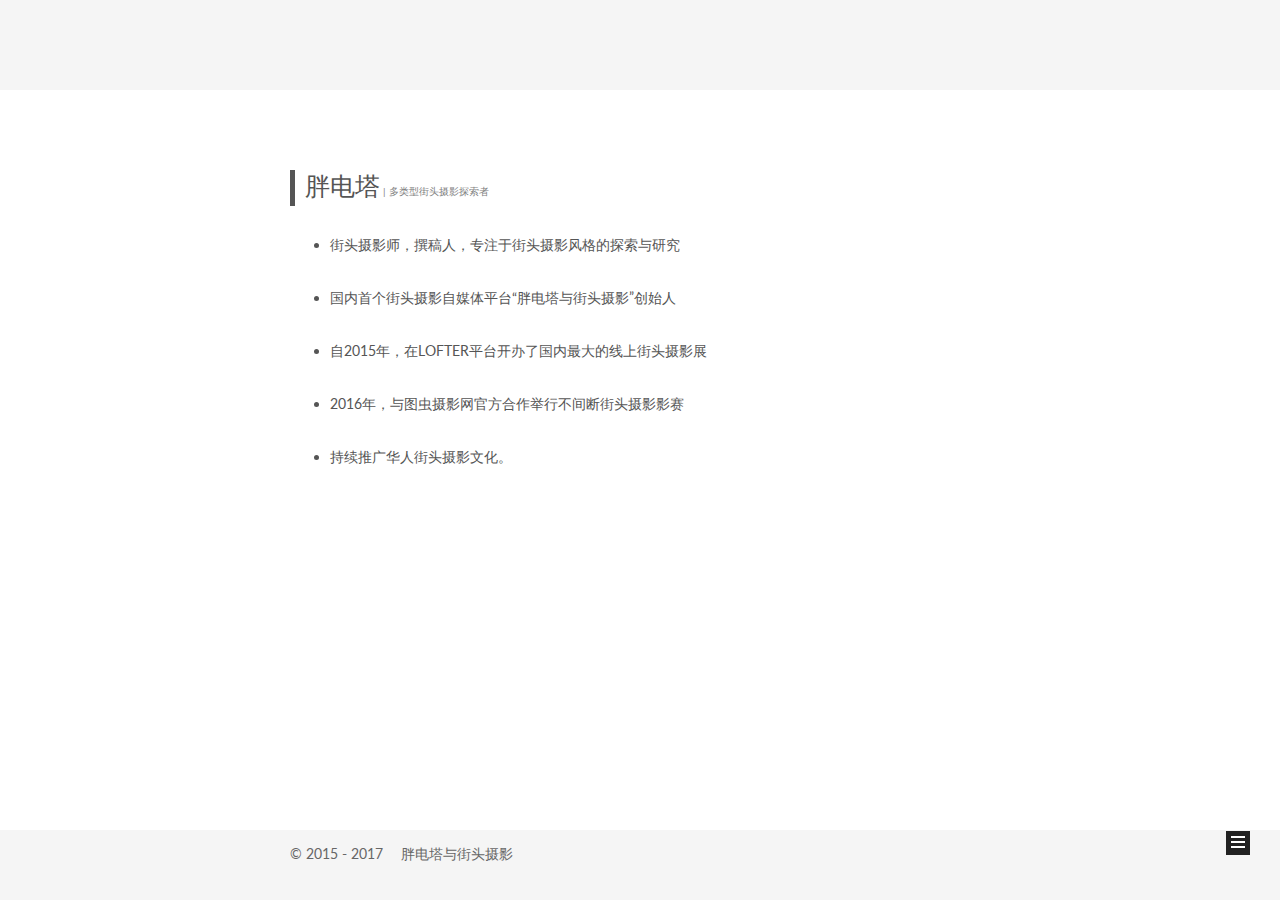
==== commit 1761a316: "Add about page of Pangdianta" ====
--- a/about/index.html
+++ b/about/index.html
@@ -87,16 +87,52 @@
 
 
 
-<meta name="description" content="茫茫天地，弹剑相歌电塔何在，东北街头">
+<meta name="description" content="胖电塔 | 多类型街头摄影探索者
+
+
+
+街头摄影师，撰稿人，专注于街头摄影风格的探索与研究
+
+国内首个街头摄影自媒体平台“胖电塔与街头摄影”创始人
+
+自2015年，在LOFTER平台开办了国内最大的线上街头摄影展
+
+2016年，与图虫摄影网官方合作举行不间断街头摄影影赛
+
+持续推广华人街头摄影文化。">
 <meta property="og:type" content="website">
-<meta property="og:title" content="自述">
+<meta property="og:title" content="胖电塔与街头摄影">
 <meta property="og:url" content="http://yoursite.com/about/index.html">
 <meta property="og:site_name" content="胖电塔与街头摄影">
-<meta property="og:description" content="茫茫天地，弹剑相歌电塔何在，东北街头">
-<meta property="og:updated_time" content="2017-03-17T02:09:52.000Z">
+<meta property="og:description" content="胖电塔 | 多类型街头摄影探索者
+
+
+
+街头摄影师，撰稿人，专注于街头摄影风格的探索与研究
+
+国内首个街头摄影自媒体平台“胖电塔与街头摄影”创始人
+
+自2015年，在LOFTER平台开办了国内最大的线上街头摄影展
+
+2016年，与图虫摄影网官方合作举行不间断街头摄影影赛
+
+持续推广华人街头摄影文化。">
+<meta property="og:updated_time" content="2017-03-18T14:32:55.000Z">
 <meta name="twitter:card" content="summary">
-<meta name="twitter:title" content="自述">
-<meta name="twitter:description" content="茫茫天地，弹剑相歌电塔何在，东北街头">
+<meta name="twitter:title" content="胖电塔与街头摄影">
+<meta name="twitter:description" content="胖电塔 | 多类型街头摄影探索者
+
+
+
+街头摄影师，撰稿人，专注于街头摄影风格的探索与研究
+
+国内首个街头摄影自媒体平台“胖电塔与街头摄影”创始人
+
+自2015年，在LOFTER平台开办了国内最大的线上街头摄影展
+
+2016年，与图虫摄影网官方合作举行不间断街头摄影影赛
+
+持续推广华人街头摄影文化。">
 
 
 
@@ -134,7 +170,7 @@
   
 
   
-    自述 | 胖电塔与街头摄影
+     | 胖电塔与街头摄影
   
 </title>
 </head>
@@ -212,7 +248,7 @@
             
               <i class="menu-item-icon fa fa-fw fa-th"></i> <br />
             
-            分类
+            栏目
           </a>
         </li>
       
@@ -268,7 +304,7 @@
   <div id="posts" class="posts-expand">
   <header class="post-header">
 
-	<h1 class="post-title" itemprop="name headline">自述</h1>
+	<h1 class="post-title" itemprop="name headline"></h1>
 
 
 
@@ -276,9 +312,26 @@
 
     
     
-      <blockquote>
-<p>茫茫天地，弹剑相歌<br>电塔何在，东北街头</p>
-</blockquote>
+      <p style="font-size: 25px; 
+    color: #555555; 
+    border-left: 5px solid #555555; 
+    padding: 0 10px; 
+    line-height: 30px; 
+    ">胖电塔<span style="font-size: 10px; color: grey; line-height: 30px;"> | 多类型街头摄影探索者</span></p>
+
+
+<ul>
+<li><p>街头摄影师，撰稿人，专注于街头摄影风格的探索与研究</p>
+</li>
+<li><p>国内首个街头摄影自媒体平台“胖电塔与街头摄影”创始人</p>
+</li>
+<li><p>自2015年，在LOFTER平台开办了国内最大的线上街头摄影展</p>
+</li>
+<li><p>2016年，与图虫摄影网官方合作举行不间断街头摄影影赛</p>
+</li>
+<li><p>持续推广华人街头摄影文化。</p>
+</li>
+</ul>
 
     
   </div>
@@ -338,7 +391,7 @@
             <div class="site-state-item site-state-categories">
               <a href="/categories">
                 <span class="site-state-item-count">1</span>
-                <span class="site-state-item-name">分类</span>
+                <span class="site-state-item-name">栏目</span>
               </a>
             </div>
           
--- a/css/main.css
+++ b/css/main.css
@@ -1698,7 +1698,7 @@
   width: 4px;
   height: 4px;
   border-radius: 50%;
-  background: #aa5e20;
+  background: #ffacff;
 }
 .links-of-blogroll {
   font-size: 13px;
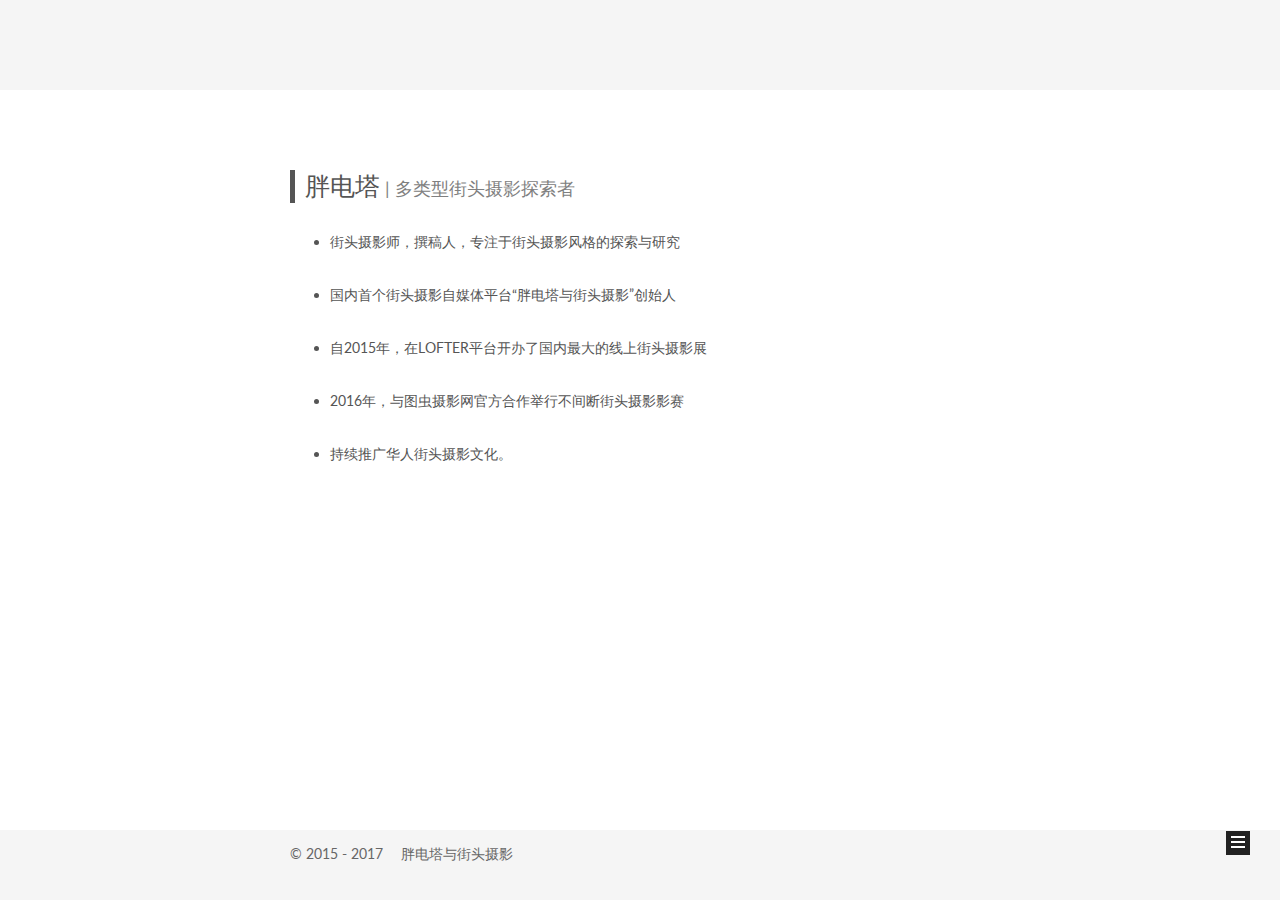
==== commit 0248d5eb: "Change the font size" ====
--- a/about/index.html
+++ b/about/index.html
@@ -117,7 +117,7 @@
 2016年，与图虫摄影网官方合作举行不间断街头摄影影赛
 
 持续推广华人街头摄影文化。">
-<meta property="og:updated_time" content="2017-03-18T14:32:55.000Z">
+<meta property="og:updated_time" content="2017-03-18T14:37:46.000Z">
 <meta name="twitter:card" content="summary">
 <meta name="twitter:title" content="胖电塔与街头摄影">
 <meta name="twitter:description" content="胖电塔 | 多类型街头摄影探索者
@@ -317,7 +317,7 @@
     border-left: 5px solid #555555; 
     padding: 0 10px; 
     line-height: 30px; 
-    ">胖电塔<span style="font-size: 10px; color: grey; line-height: 30px;"> | 多类型街头摄影探索者</span></p>
+    ">胖电塔<span style="font-size: 18px; color: grey; line-height: 30px;"> | 多类型街头摄影探索者</span></p>
 
 
 <ul>
--- a/css/main.css
+++ b/css/main.css
@@ -1698,7 +1698,7 @@
   width: 4px;
   height: 4px;
   border-radius: 50%;
-  background: #ffacff;
+  background: #fffe33;
 }
 .links-of-blogroll {
   font-size: 13px;
